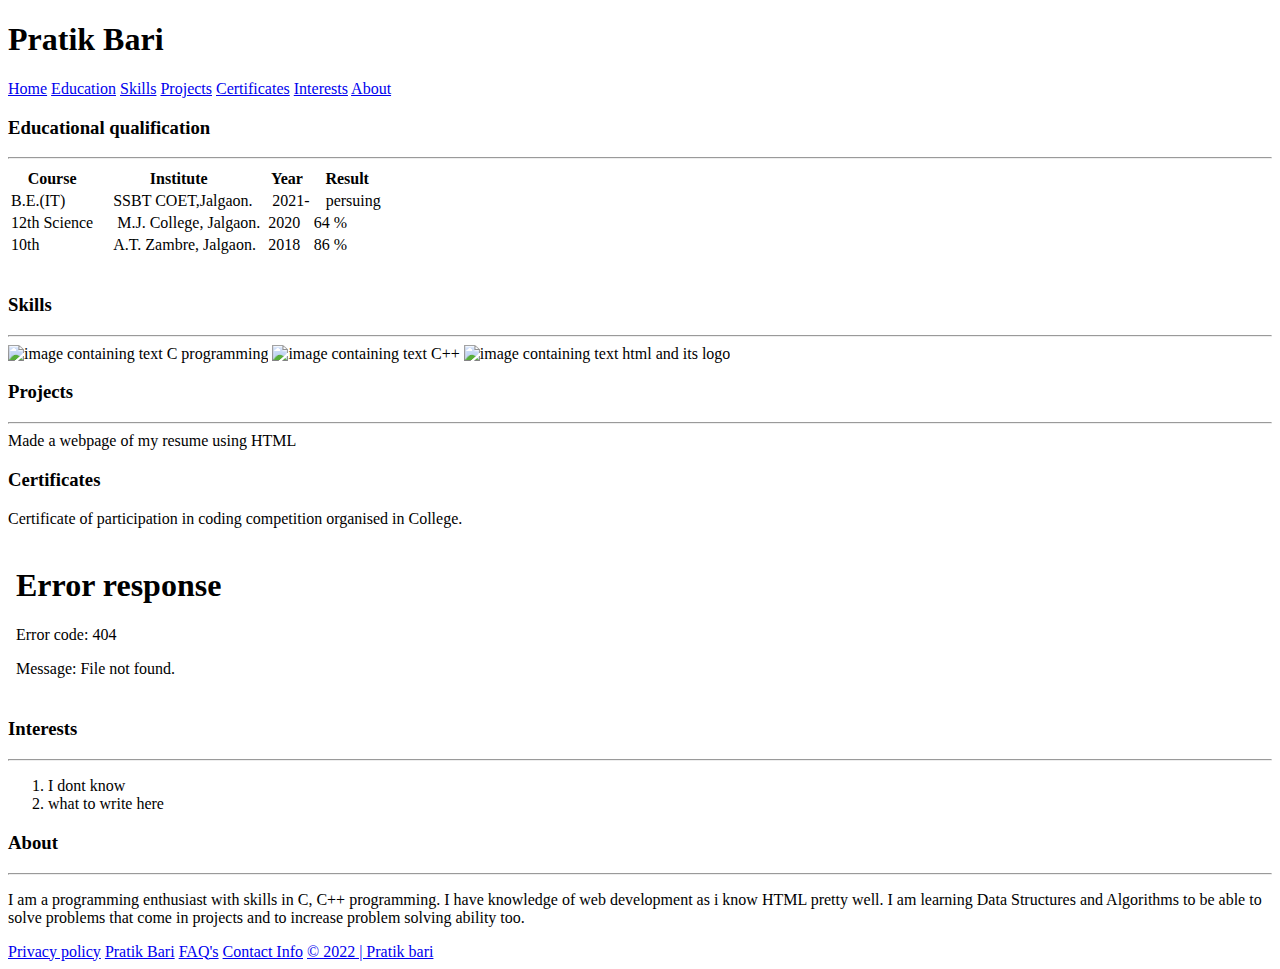
==== index.html @ 19d061b1 "Rename 1_index.html to index.html" ====
<!DOCTYPE html>
<html lang="en">
<head>
    <meta charset="UTF-8">
    <meta http-equiv="X-UA-Compatible" content="IE=edge">
    <meta name="viewport" content="width=device-width, initial-scale=1.0">
    <title>Pratik Bari | Home</title>
    <link rel="stylesheet" href="to_be_linked.css">
</head>

<body>
    <header>
        <h1>Pratik Bari</h1>
    </header>
    <nav>
        <a href="#"> Home</a>
        <a href="#"> Education</a>
        <a href="#"> Skills</a>
        <a href="#"> Projects</a>
        <a href="#"> Certificates</a>
        <a href="#"> Interests</a>
        <a href="#"> About</a>
    </nav>
    <main>
        <!-- <section> -->
            <h3>Educational qualification</h3>
            <table>
                <hr>
                <thead>
                    <tr>
                        <th>Course </th>
                        <th>Institute </th>
                        <th>Year </th>
                        <th>Result </th>
                    </tr>  
                </thead>
                <tbody>
                    <tr>
                        <td>B.E.(IT)</td>
                        <td>&nbsp;&nbsp;&nbsp;&nbsp;SSBT COET,Jalgaon.</td>
                        <td>&nbsp;&nbsp;2021- </td>
                        <td>&nbsp;&nbsp;&nbsp;persuing</td>
                    </tr>
                    <tr>
                        <td>12th Science</td>
                        <td>&nbsp;&nbsp;&nbsp;&nbsp;&nbsp;M.J. College, Jalgaon.</td>
                        <td>&nbsp;2020</td>
                        <td>64 %</td>
                    </tr>
                    <tr>
                        <td>10th</td>
                        <td>&nbsp;&nbsp;&nbsp;&nbsp;A.T. Zambre, Jalgaon.</td>
                        <td>&nbsp;2018</td>
                        <td>86 %</td>
                    </tr>
                </tbody>
            </table>
        <!-- </section> -->
        <br>
        <section>
            <h3>Skills</h3>
            <hr>
            <img src="C progamming.jfif" alt="image containing text C programming">
            <img src="C++.png" alt="image containing text C++">
            <img src="html.png" alt="image containing text html and its logo">
        </section>
        <section>
            <h3>Projects</h3>
            <hr>
            <li>Made a webpage of my resume using HTML</li>

        </section>

        <section>
            <h3>Certificates</h3>
            <li>Certificate of participation in coding competition organised in College.</li>
            <br>
            <iframe src="codeathon certificate.pdf" frameborder="0" width="70%" height="50%"></iframe>
        </section>
        <section>
            <h3>Interests</h3>
            <hr>
            <ol>
                <li>I dont know</li>
                <li>what to write here</li>
                <!-- <li></li> -->
            </ol>
        </section>
        <section>
            <h3>About</h3>
            <hr>
            <p>I am a programming enthusiast with skills in C, C++ programming. 
                I have knowledge of web development as i know HTML pretty well. 
                I am learning Data Structures and Algorithms to be able to solve problems that come in projects and to increase problem solving ability  too.
            </p>
        </section>

        <footer>
            
            <script src="https://apps.elfsight.com/p/platform.js" defer></script>
<div class="elfsight-app-890124d9-4d78-47ee-95f1-a5c3fb62d6c5"></div>
            
            <a href="#">Privacy policy</a>
            <a href="#">Pratik Bari</a>
            <a href="#">FAQ's</a>
            <a href="#">Contact Info</a>
            <a href="#">&copy; 2022 | Pratik bari</a>
        </footer>

    </main>
</body>
</html>
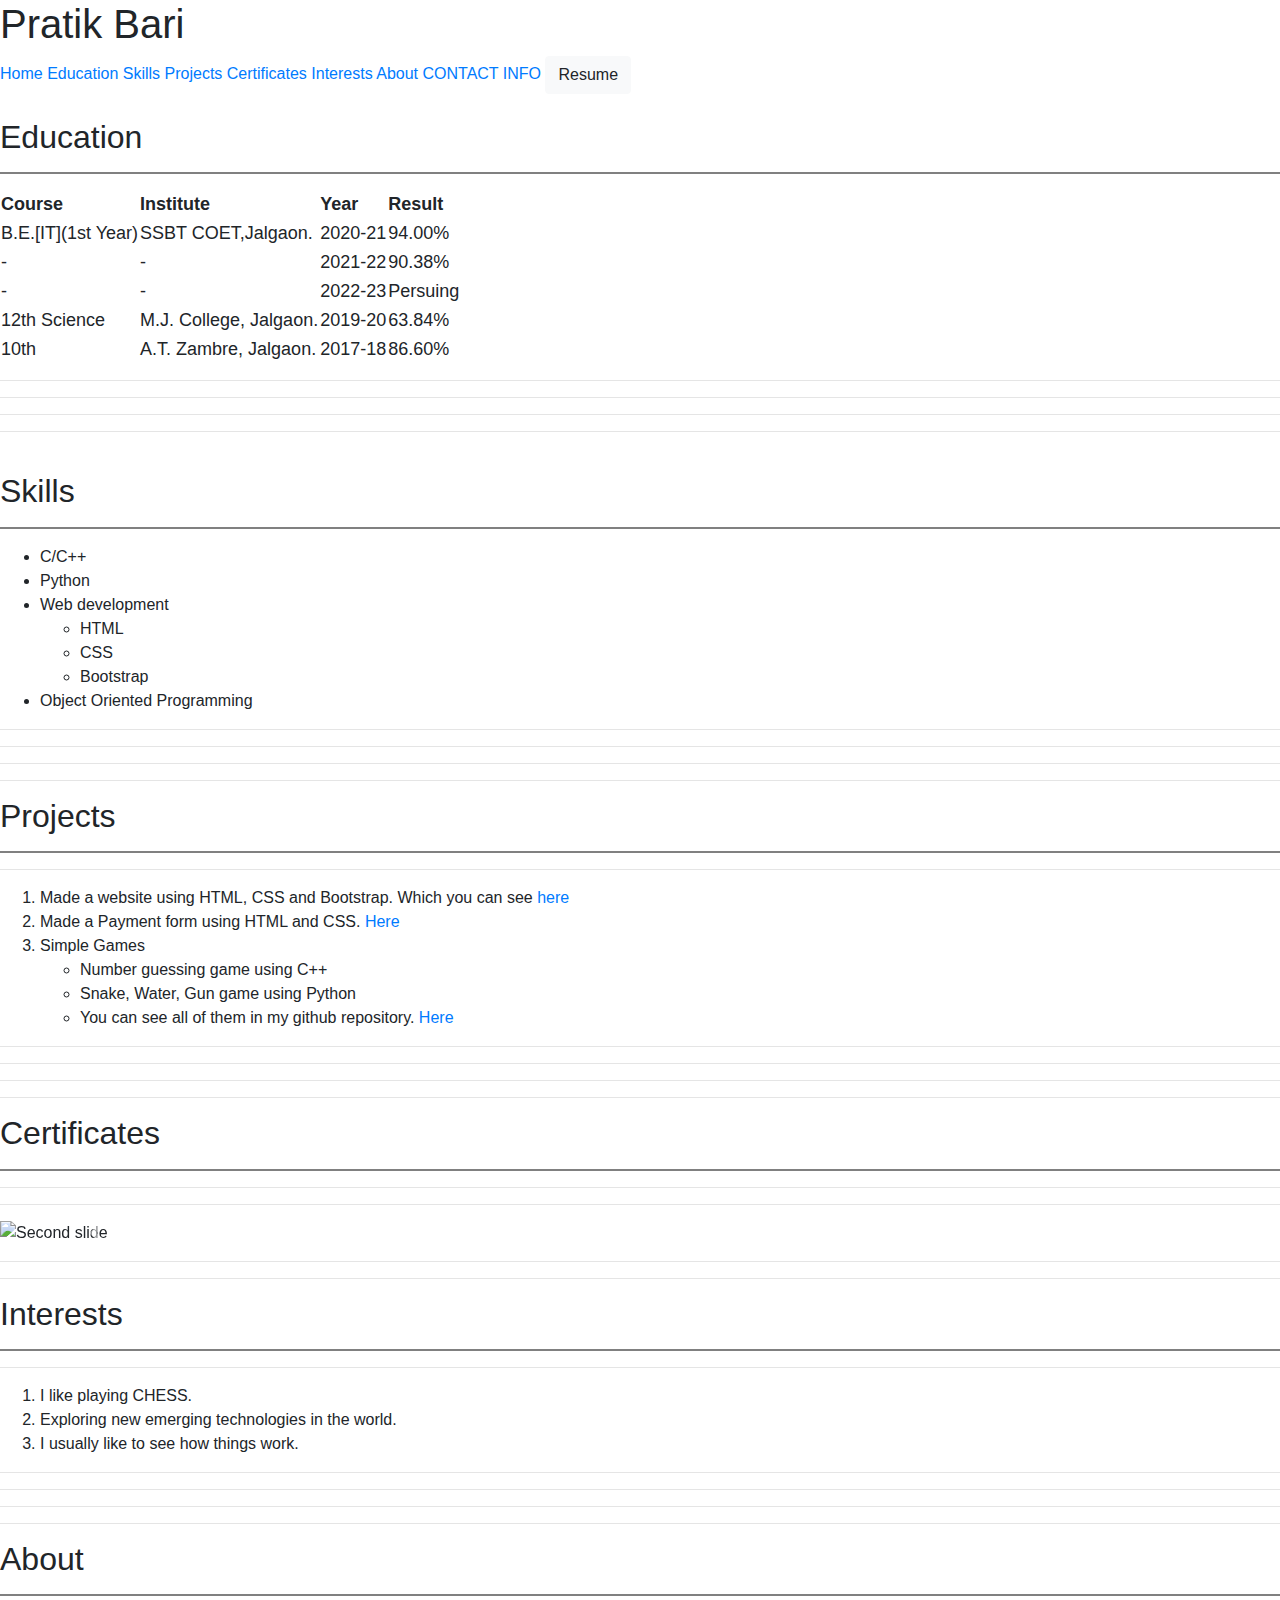
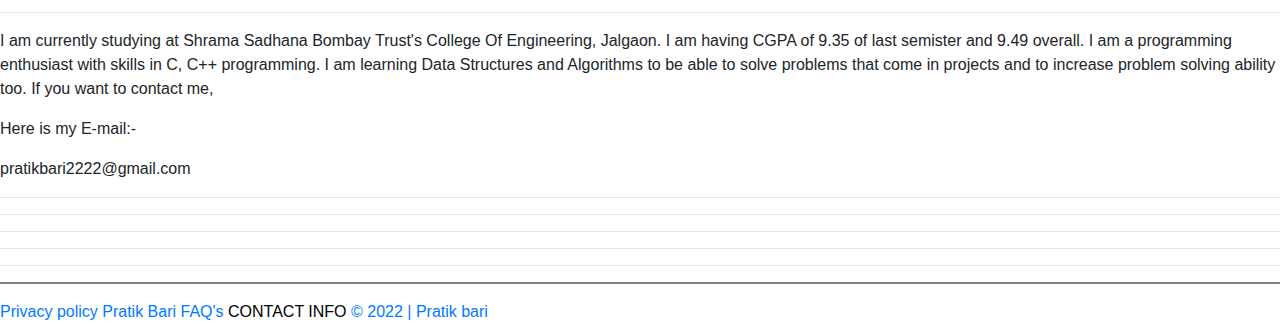
==== commit f9863c86: "Changing the file name of resume of version 8." ====
--- a/index.html
+++ b/index.html
@@ -1,112 +1,375 @@
 <!DOCTYPE html>
 <html lang="en">
-<head>
-    <meta charset="UTF-8">
-    <meta http-equiv="X-UA-Compatible" content="IE=edge">
-    <meta name="viewport" content="width=device-width, initial-scale=1.0">
-    <title>Pratik Bari | Home</title>
-    <link rel="stylesheet" href="to_be_linked.css">
-</head>
-
-<body>
+  <head>
+    <meta charset="UTF-8" />
+    <meta http-equiv="X-UA-Compatible" content="IE=edge" />
+    <meta name="viewport" content="width=device-width, initial-scale=1.0" />
+
+    <title>Pratik Bari | Web developer</title>
+
+    <link rel="stylesheet" href="to_be_linked.css" />
+
+    <!-- CSS only -->
+    <link
+      href="https://cdn.jsdelivr.net/npm/bootstrap@5.2.0/dist/css/bootstrap.min.css"
+      rel="stylesheet"
+      integrity="sha384-gH2yIJqKdNHPEq0n4Mqa/HGKIhSkIHeL5AyhkYV8i59U5AR6csBvApHHNl/vI1Bx"
+      crossorigin="anonymous"
+    />
+
+    <!-- JavaScript Bundle with Popper -->
+    <script
+      src="https://cdn.jsdelivr.net/npm/bootstrap@5.2.0/dist/js/bootstrap.bundle.min.js"
+      integrity="sha384-A3rJD856KowSb7dwlZdYEkO39Gagi7vIsF0jrRAoQmDKKtQBHUuLZ9AsSv4jD4Xa"
+      crossorigin="anonymous"
+    ></script>
+
+    <!-- Bootstrap CSS -->
+    <link
+      rel="stylesheet"
+      href="https://cdn.jsdelivr.net/npm/bootstrap@4.3.1/dist/css/bootstrap.min.css"
+      integrity="sha384-ggOyR0iXCbMQv3Xipma34MD+dH/1fQ784/j6cY/iJTQUOhcWr7x9JvoRxT2MZw1T"
+      crossorigin="anonymous"
+    />
+  </head>
+
+  <body>
+    <!-- header -->
     <header>
-        <h1>Pratik Bari</h1>
+      <h1>Pratik Bari</h1>
     </header>
-    <nav>
+    <!-- navigation bar -->
+    <div id="navbar">
+      <nav>
         <a href="#"> Home</a>
-        <a href="#"> Education</a>
-        <a href="#"> Skills</a>
-        <a href="#"> Projects</a>
-        <a href="#"> Certificates</a>
-        <a href="#"> Interests</a>
-        <a href="#"> About</a>
-    </nav>
-    <main>
-        <!-- <section> -->
-            <h3>Educational qualification</h3>
-            <table>
-                <hr>
-                <thead>
-                    <tr>
-                        <th>Course </th>
-                        <th>Institute </th>
-                        <th>Year </th>
-                        <th>Result </th>
-                    </tr>  
-                </thead>
-                <tbody>
-                    <tr>
-                        <td>B.E.(IT)</td>
-                        <td>&nbsp;&nbsp;&nbsp;&nbsp;SSBT COET,Jalgaon.</td>
-                        <td>&nbsp;&nbsp;2021- </td>
-                        <td>&nbsp;&nbsp;&nbsp;persuing</td>
-                    </tr>
-                    <tr>
-                        <td>12th Science</td>
-                        <td>&nbsp;&nbsp;&nbsp;&nbsp;&nbsp;M.J. College, Jalgaon.</td>
-                        <td>&nbsp;2020</td>
-                        <td>64 %</td>
-                    </tr>
-                    <tr>
-                        <td>10th</td>
-                        <td>&nbsp;&nbsp;&nbsp;&nbsp;A.T. Zambre, Jalgaon.</td>
-                        <td>&nbsp;2018</td>
-                        <td>86 %</td>
-                    </tr>
-                </tbody>
-            </table>
-        <!-- </section> -->
-        <br>
-        <section>
-            <h3>Skills</h3>
-            <hr>
-            <img src="C progamming.jfif" alt="image containing text C programming">
-            <img src="C++.png" alt="image containing text C++">
-            <img src="html.png" alt="image containing text html and its logo">
-        </section>
-        <section>
-            <h3>Projects</h3>
-            <hr>
-            <li>Made a webpage of my resume using HTML</li>
-
-        </section>
-
-        <section>
-            <h3>Certificates</h3>
-            <li>Certificate of participation in coding competition organised in College.</li>
-            <br>
-            <iframe src="codeathon certificate.pdf" frameborder="0" width="70%" height="50%"></iframe>
-        </section>
-        <section>
-            <h3>Interests</h3>
-            <hr>
-            <ol>
-                <li>I dont know</li>
-                <li>what to write here</li>
-                <!-- <li></li> -->
-            </ol>
-        </section>
-        <section>
-            <h3>About</h3>
-            <hr>
-            <p>I am a programming enthusiast with skills in C, C++ programming. 
-                I have knowledge of web development as i know HTML pretty well. 
-                I am learning Data Structures and Algorithms to be able to solve problems that come in projects and to increase problem solving ability  too.
-            </p>
-        </section>
-
-        <footer>
-            
-            <script src="https://apps.elfsight.com/p/platform.js" defer></script>
-<div class="elfsight-app-890124d9-4d78-47ee-95f1-a5c3fb62d6c5"></div>
-            
-            <a href="#">Privacy policy</a>
-            <a href="#">Pratik Bari</a>
-            <a href="#">FAQ's</a>
-            <a href="#">Contact Info</a>
-            <a href="#">&copy; 2022 | Pratik bari</a>
-        </footer>
-
+        <a href="#education"> Education</a>
+        <a href="#skills"> Skills</a>
+        <a href="#projects"> Projects</a>
+        <a href="#certificates"> Certificates</a>
+        <a href="#interests"> Interests</a>
+        <a href="#about"> About</a>
+        <a href="contact_info.html" target="_blank">CONTACT INFO</a>
+        <!-- download resume -->
+        <a class="resume" href="Pratik's Resume_8_with_photo-1.pdf" download>
+          <button type="button" class="btn btn-light">Resume</button>
+        </a>
+      </nav>
+    </div>
+
+    <!-- main content-->
+    <main class="main">
+      <br />
+      <div id="education">
+        <h2>Education</h2>
+        <hr
+          style="
+            height: 2px;
+            border-width: 0;
+            color: gray;
+            background-color: gray;
+          "
+        />
+
+        <div style="font-size: large; align-items: center">
+          <table>
+            <thead>
+              <tr>
+                <th>Course</th>
+                <th>Institute</th>
+                <th>Year</th>
+                <th>Result</th>
+              </tr>
+            </thead>
+            <tbody>
+              <tr>
+                <td>B.E.[IT](1st Year)</td>
+                <td>SSBT COET,Jalgaon.</td>
+                <td>2020-21</td>
+                <td>94.00%</td>
+              </tr>
+              <tr>
+                <td>-</td>
+                <td>-</td>
+                <td>2021-22</td>
+                <td>90.38%</td>
+              </tr>
+              <tr>
+                <td>-</td>
+                <td>-</td>
+                <td>2022-23</td>
+                <td>Persuing</td>
+              </tr>
+              <tr>
+                <td>12th Science</td>
+                <td>M.J. College, Jalgaon.</td>
+                <td>2019-20</td>
+                <td>63.84%</td>
+              </tr>
+              <tr>
+                <td>10th</td>
+                <td>A.T. Zambre, Jalgaon.</td>
+                <td>2017-18</td>
+                <td>86.60%</td>
+              </tr>
+            </tbody>
+          </table>
+        </div>
+      </div>
+
+      <hr />
+      <hr />
+      <hr />
+      <hr />
+      <br />
+
+      <div id="skills">
+        <h2>Skills</h2>
+        <hr
+          style="
+            height: 2px;
+            border-width: 0;
+            color: gray;
+            background-color: gray;
+          "
+        />
+
+        <ul>
+          <li>C/C++</li>
+          <li>Python</li>
+          <li>Web development</li>
+          <ul>
+            <li>HTML</li>
+            <li>CSS</li>
+            <li>Bootstrap</li>
+          </ul>
+          <li>Object Oriented Programming</li>
+        </ul>
+      </div>
+      <hr />
+      <hr />
+      <hr />
+      <hr />
+
+      <div id="projects">
+        <h2>Projects</h2>
+        <hr
+          style="
+            height: 2px;
+            border-width: 0;
+            color: gray;
+            background-color: gray;
+          "
+        />
+
+        <hr />
+        <ol>
+          <li>
+            Made a website using HTML, CSS and Bootstrap. Which you can see
+            <a
+              href="https://bpratikvinod.github.io/Tech-Blogger/"
+              target="_blank"
+              >here</a
+            >
+          </li>
+
+          <li>
+            Made a Payment form using HTML and CSS.
+            <a href="https://bpratikvinod.github.io/neutropay/" target="_blank"
+              >Here</a
+            >
+          </li>
+          <li>Simple Games</li>
+          <ul>
+            <li>Number guessing game using C++</li>
+            <li>Snake, Water, Gun game using Python</li>
+            <li>
+              You can see all of them in my github repository.
+              <a href="https://github.com/BPratikVinod" target="_blank">Here</a>
+            </li>
+          </ul>
+        </ol>
+      </div>
+      <hr />
+      <hr />
+      <hr />
+      <hr />
+
+      <div id="certificates">
+        <h2>Certificates</h2>
+        <hr
+          style="
+            height: 2px;
+            border-width: 0;
+            color: gray;
+            background-color: gray;
+          "
+        />
+
+        <hr />
+        <hr />
+
+        <div
+          id="carouselExampleControls"
+          class="carousel slide"
+          data-ride="carousel"
+        >
+          <div class="carousel-inner">
+            <div class="carousel-item">
+              <img height="1200"
+              width="600"
+                class="d-block w-100"
+                src="Pratik_Codeathon_Certificate.jpg"
+                alt="First slide"
+              />
+            </div>
+            <div class="carousel-item active">
+              <img
+                class="d-block w-100"
+                src="Flipkart GRID 4.0-participation-certificate.jpg"
+                alt="Second slide"
+              />
+            </div>
+            <div class="carousel-item">
+              <img
+                class="d-block w-100"
+                src="iicc_certificate_for_participation_round_1.jpg"
+                alt="Third slide"
+              />
+            </div>
+            <div class="carousel-item">
+              <img
+                class="d-block w-100"
+                src="Internship Completion Certificate_Pratik Vinod Bari.jpg"
+                alt="Fourth slide"
+              />
+            </div>
+            <div class="carousel-item">
+              <img
+                class="d-block w-100"
+                src="Cognizant_Agile_Certificate_Pratik.jpg"
+                alt="Fifth slide"
+              />
+            </div>
+            <div>
+              <a
+                class="carousel-control-prev"
+                href="#carouselExampleControls"
+                role="button"
+                data-slide="prev"
+              >
+                <span
+                  class="carousel-control-prev-icon"
+                  aria-hidden="true"
+                ></span>
+                <span class="sr-only">Previous</span>
+              </a>
+            </div>
+            <div>
+              <a
+                class="carousel-control-next"
+                href="#carouselExampleControls"
+                role="button"
+                data-slide="next"
+              >
+                <span
+                  class="carousel-control-next-icon"
+                  aria-hidden="true"
+                ></span>
+                <span class="sr-only">Next</span>
+              </a>
+            </div>
+          </div>
+        </div>
+      </div>
+      <hr />
+      <hr />
+      <div id="interests">
+        <h2>Interests</h2>
+        <hr
+          style="
+            height: 2px;
+            border-width: 0;
+            color: gray;
+            background-color: gray;
+          "
+        />
+
+        <hr />
+        <ol>
+          <li>I like playing CHESS.</li>
+          <li>Exploring new emerging technologies in the world.</li>
+          <li>I usually like to see how things work.</li>
+        </ol>
+      </div>
+
+      <hr />
+      <hr />
+      <hr />
+      <hr />
+
+      <div id="about">
+        <h2>About</h2>
+        <hr
+          style="
+            height: 2px;
+            border-width: 0;
+            color: gray;
+            background-color: gray;
+          "
+        />
+
+        <hr />
+        <p>
+          I am currently studying at Shrama Sadhana Bombay Trust's College Of
+          Engineering, Jalgaon. I am having CGPA of 9.35 of last semister and
+          9.49 overall. I am a programming enthusiast with skills in C, C++
+          programming. I am learning Data Structures and Algorithms to be able
+          to solve problems that come in projects and to increase problem
+          solving ability too. If you want to contact me,
+        </p>
+        <p>Here is my E-mail:-</p>
+        <E-mail>pratikbari2222@gmail.com</E-mail>
+        <hr />
+      </div>
+
+      <hr />
+      <hr />
+      <hr />
+      <hr />
+
+      <hr
+        style="
+          height: 2px;
+          border-width: 0;
+          color: gray;
+          background-color: gray;
+        "
+      />
+
+      <footer>
+        <a href="#">Privacy policy</a>
+        <a href="#">Pratik Bari</a>
+        <a href="#">FAQ's</a>
+        <a href="contact_info.html" target="_blank" style="color: black;">CONTACT INFO</a>
+        <a href="#">&copy; 2022 | Pratik bari</a>
+      </footer>
     </main>
-</body>
+
+    <script src="style.js"></script>
+    <script
+      src="https://code.jquery.com/jquery-3.3.1.slim.min.js"
+      integrity="sha384-q8i/X+965DzO0rT7abK41JStQIAqVgRVzpbzo5smXKp4YfRvH+8abtTE1Pi6jizo"
+      crossorigin="anonymous"
+    ></script>
+    <script
+      src="https://cdn.jsdelivr.net/npm/popper.js@1.14.7/dist/umd/popper.min.js"
+      integrity="sha384-UO2eT0CpHqdSJQ6hJty5KVphtPhzWj9WO1clHTMGa3JDZwrnQq4sF86dIHNDz0W1"
+      crossorigin="anonymous"
+    ></script>
+    <script
+      src="https://cdn.jsdelivr.net/npm/bootstrap@4.3.1/dist/js/bootstrap.min.js"
+      integrity="sha384-JjSmVgyd0p3pXB1rRibZUAYoIIy6OrQ6VrjIEaFf/nJGzIxFDsf4x0xIM+B07jRM"
+      crossorigin="anonymous"
+    ></script>
+  </body>
 </html>
